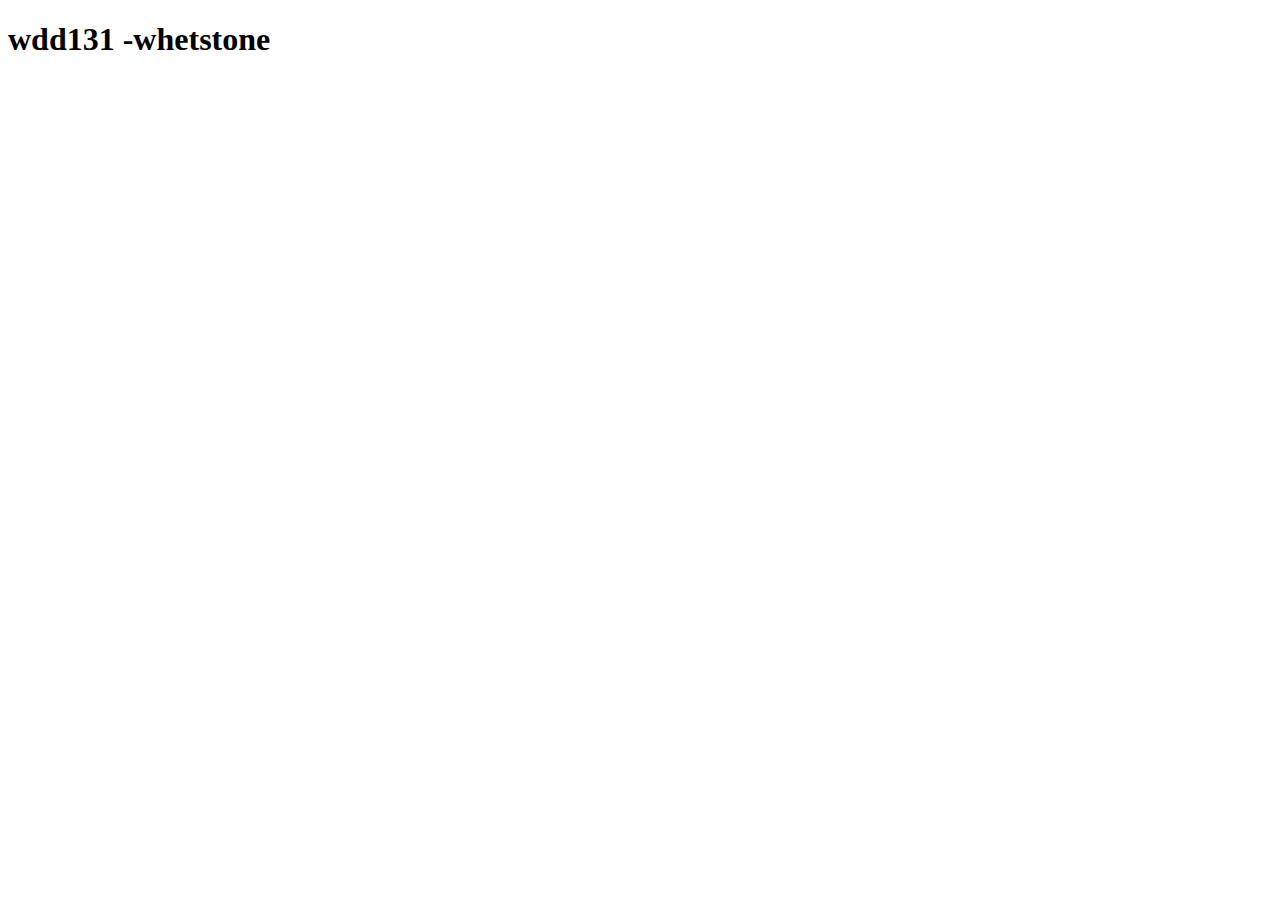
==== index.html @ 3588d36f "initail commit" ====
<!DOCTYPE html>
<html lang="en">
<head>
    <meta charset="UTF-8">
    <meta name="viewport" content="width=device-width, initial-scale=1.0">
    <title> wdd131 </title>
</head>
<body>
    <h1> wdd131 -whetstone </h1>
</body>
</html>
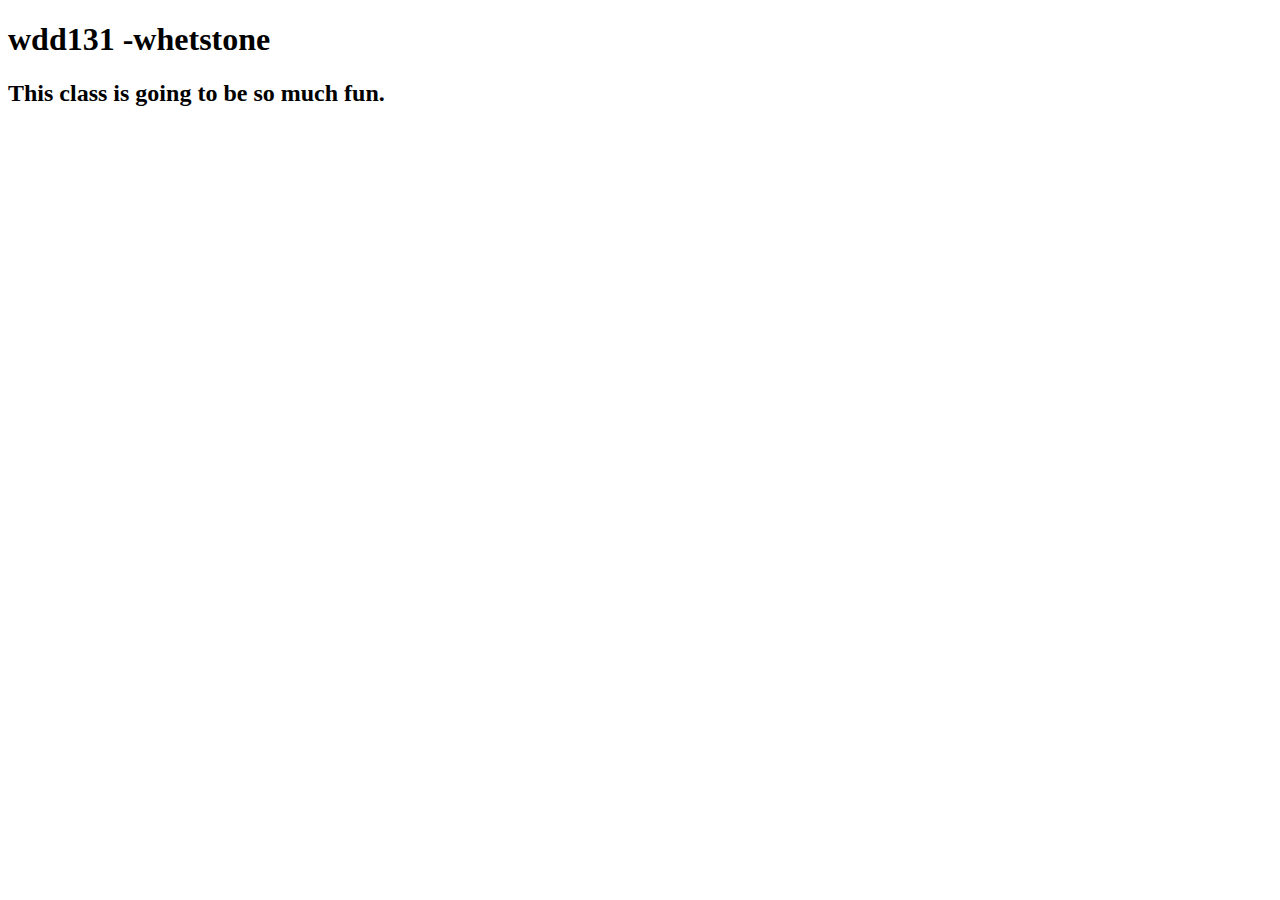
==== commit bfd4ef3c: "adding" ====
--- a/index.html
+++ b/index.html
@@ -7,5 +7,6 @@
 </head>
 <body>
     <h1> wdd131 -whetstone </h1>
+        <h2>This class is going to be so much fun.</h2>
 </body>
 </html>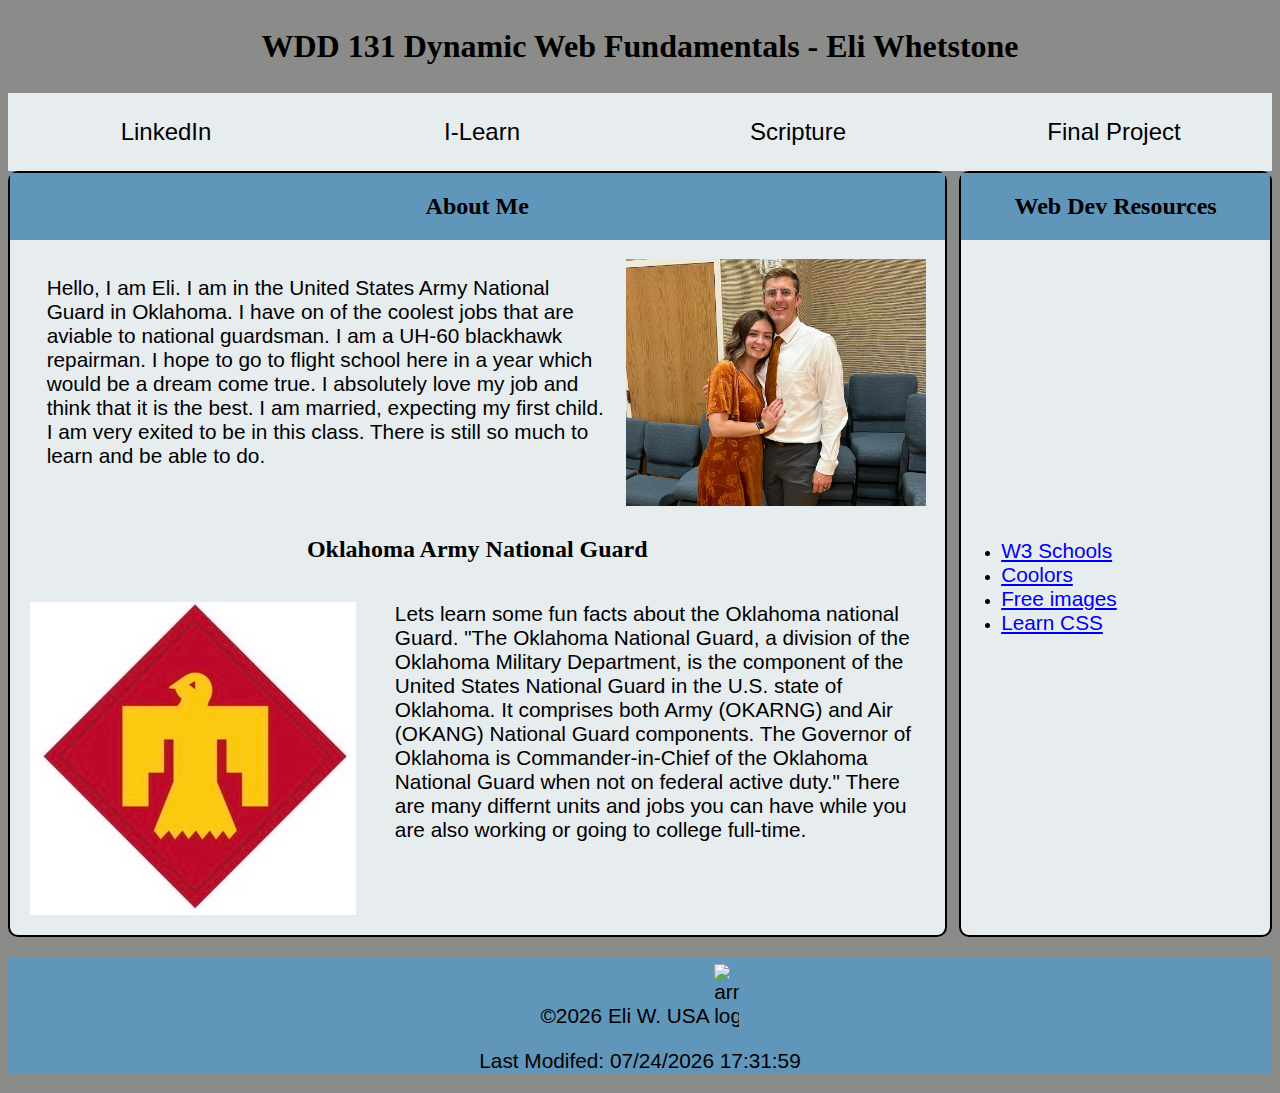
==== commit 3eb7f5c6: "changes" ====
--- a/index.html
+++ b/index.html
@@ -3,10 +3,65 @@
 <head>
     <meta charset="UTF-8">
     <meta name="viewport" content="width=device-width, initial-scale=1.0">
-    <title> wdd131 </title>
+    <meta name="description" content="WDD 131 Dynamic Web -Eli Whetstone">
+    <meta name="author" content="Eli Whetstone">
+    <link href="styles/base.css" rel="stylesheet">
+    <script src="scripts/getdates.js" defer=""></script>
+    <title>WDD 131 -Dynamic Web Fundamentals - Eli Whetstone</title>
 </head>
 <body>
-    <h1> wdd131 -whetstone </h1>
-        <h2>This class is going to be so much fun.</h2>
+    <h1>WDD 131 Dynamic Web Fundamentals - Eli Whetstone</h1>
+    <nav>
+        <a href="https://www.linkedin.com/in/eli-whetstone-53a270a6/" target="_blank">LinkedIn</a>
+        <a href="https://byui.instructure.com/" target="_blank">I-Learn</a>
+        <a href="https://www.churchofjesuschrist.org/study/scriptures/bofm/enos/1?lang=eng#title_number1" target="_blank">Scripture</a>
+        <a href="#" target="_blank">Final Project </a>
+    </nav>
+    <main>
+
+        <section class="card">
+            <div class="cardHeader">
+                <h2>About Me</h2>
+            </div>
+            
+            <div id="about_me">
+                <p id="meDesc">Hello, I am Eli. I am in the United States Army National Guard in Oklahoma. I have on of the coolest jobs that are aviable to national guardsman. I am a UH-60 blackhawk repairman. I hope to go to flight school here in a year which would be a dream come true. I absolutely love my job and think that it is the best. I am married, expecting my first child. I am very exited to be in this class. There is still so much to learn and be able to do. </p>
+                <img src="images/picOfMe.webp" alt="Eli in a helicopter with a M1A4">
+
+            </div>
+            <h2>Oklahoma Army National Guard</h2>
+            <div id="aboutarmy">
+              
+                <img src="images/oknational.webp" alt="Photo of Oklahoma National Guard patch">
+                <p>Lets learn some fun facts about the Oklahoma national Guard. "The Oklahoma National Guard, a division of the Oklahoma Military Department, is the component of the United States National Guard in the U.S. state of Oklahoma. It comprises both Army (OKARNG) and Air (OKANG) National Guard components. The Governor of Oklahoma is Commander-in-Chief of the Oklahoma National Guard when not on federal active duty." There are many differnt units and jobs you can have while you are also working or going to college full-time.  </p>
+            </div>
+
+        </section>
+
+
+        <section class="card">
+            <div class="cardHeader">
+               <h2>Web Dev Resources</h2> 
+            </div>
+            
+            <ul id="leftList">
+                <li><a href="https://www.w3schools.com/" target="_blank">W3 Schools</a></li>
+                <li><a href="https://coolors.co/" target="_blank">Coolors</a></li>
+                <li><a href="https://unsplash.com" target="_blank">Free images</a></li>
+                <li><a href="https://developer.mozilla.org/en-US/docs/Learn/CSS" target="_blank">Learn CSS</a></li>
+
+            </ul>
+
+        </section>
+
+
+    </main>
+    <footer>
+        <p>
+            <span id="currentYear">©2024</span>  Eli W. USA <img src="images/armylogo.webp" alt="army logo">
+        </p>
+        <p id="lastModified">L <p id="lastModified"></p>
+
+    </footer>
 </body>
 </html>--- a/styles/base.css
+++ b/styles/base.css
@@ -0,0 +1,154 @@
+@import url('https://fonts.googleapis.com/css2?family=Raleway:ital,wght@0,100..900;1,100..900&family=Sedan:ital@0;1&display=swap');
+
+/*
+colors
+#E7ECEF anti flash white
+#274C77 dark blue
+#6096BA meduim blue
+#A3CEF1 light blue
+#8B8C89 gray
+*/
+h1 {
+    font-family: "Open sans", serif;
+    text-align: center;
+    padding: .5%;
+    font-size: 2rem;
+}
+
+h2 {
+    font-size: 1.5rem;
+}
+
+p,
+a {
+    font-family: "Poppins", sans-serif;
+    font-size: 1.3rem;
+}
+
+a {
+    font-size: 1.3rem
+}
+
+body {
+    background-color: #8B8C89;
+    cursor: grab;
+}
+
+header {
+    background-color: #6096BA;
+}
+
+nav {
+    display: flex;
+    background-color: #E7ECEF;
+}
+
+nav a {
+    text-align: center;
+    text-decoration: none;
+    flex-direction: row;
+    width: 100%;
+    padding: 1%;
+    margin: 1%;
+    color: black;
+    font-size: 1.5rem;
+}
+
+nav a:hover {
+
+    background-color: #A3CEF1;
+    border-radius: 4%;
+    cursor: grabbing;
+}
+
+main {
+    display: grid;
+    grid-template: 1fr / 3fr 1fr;
+    gap: 1%;
+}
+
+.card {
+    border: 2px solid black;
+    border-radius: 10px;
+}
+
+section:nth-child(1) {
+    background-color: #E7ECEF;
+}
+
+.cardHeader {
+    display:grid;
+    text-align: center;
+    grid-column: 1/4;
+    grid-row: 1/2;
+    background-color: #6096BA;
+}
+
+section h2 {
+    text-align: center;
+    grid-column: 1/4;
+}
+
+#about_me {
+    grid-column: 1/4;
+    display: flex;
+    justify-content: center;
+
+    padding: 1%;
+    margin: 1%;
+
+    img {
+        width: 300px;
+        height: 1%;
+    }
+}
+
+#meDesc {
+    padding: 1%;
+    margin: 1%;
+}
+
+#aboutarmy {
+    grid-column: 1/4;
+    display: flex;
+    justify-content: space-evenly;
+
+
+
+    img {
+        width: 60%;
+        height: 60%;
+    }
+}
+
+#aboutarmy p,
+#aboutarmy img {
+    padding: .1%;
+    margin: 2%;
+
+}
+
+section:nth-child(2) {
+
+    background-color: #E7ECEF;
+    display: grid;
+    grid-template: auto 3fr/ 1fr;
+}
+
+#leftList {
+    display: flex;
+    flex-direction: column;
+    justify-content: center;
+}
+
+footer {
+
+    text-align: center;
+    background-color: #6096BA;
+
+    img {
+        max-width: 2%;
+        max-height: 2%;
+        margin-top: .5%;
+    }
+}